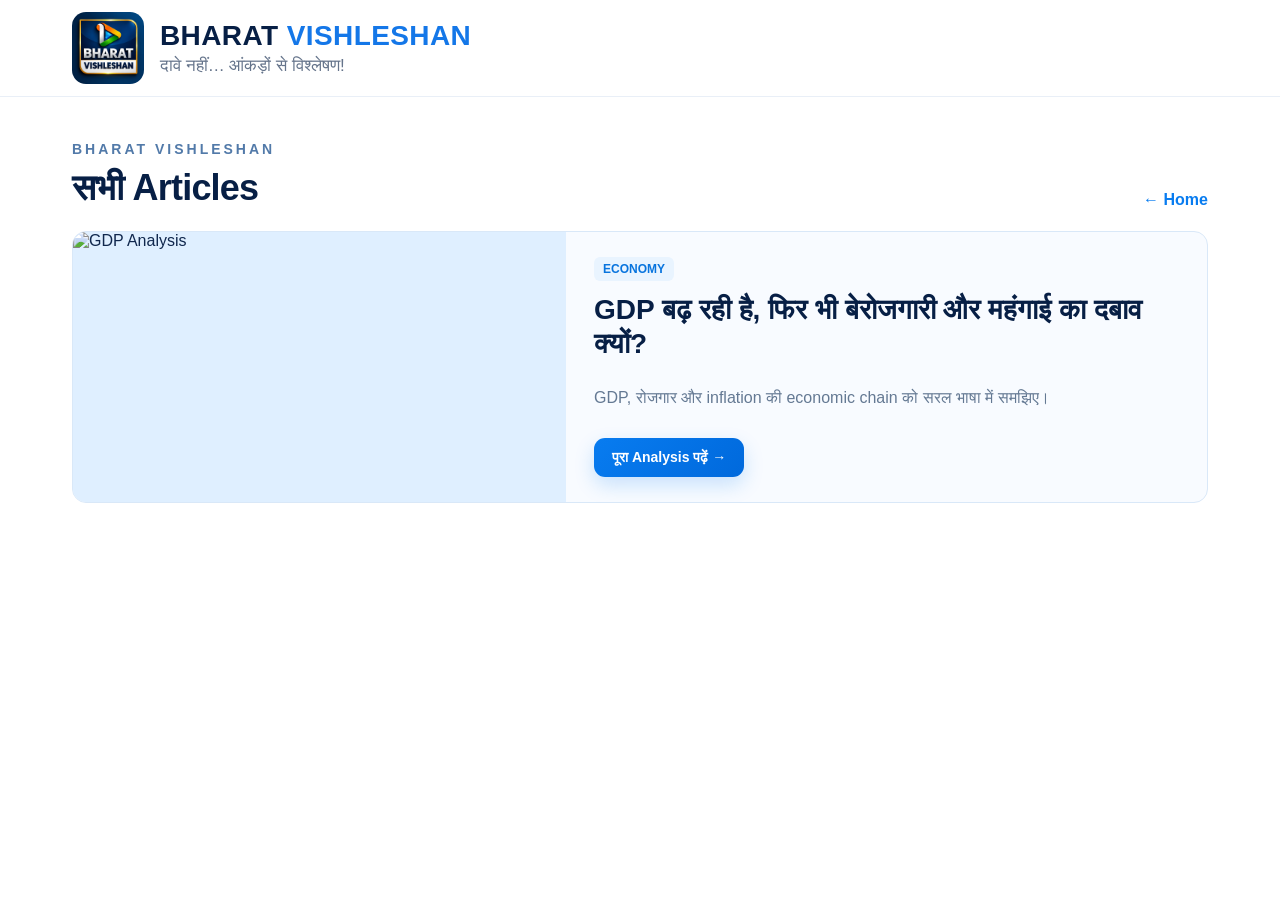
==== articles/index.html @ d0a3b606 "Add index.html for articles section" ====
<!DOCTYPE html>
<html lang="hi">
<head>
<meta charset="UTF-8">
<meta name="viewport" content="width=device-width, initial-scale=1.0">
<title>Articles | BHARAT VISHLESHAN</title>
<link rel="stylesheet" href="../style.css">
</head>

<body>

<header class="site-header">
  <div class="header-inner">

    <a class="brand" href="../index.html">
      <img src="../logo.png" alt="BHARAT VISHLESHAN">

      <div class="brand-copy">
        <strong>BHARAT <span>VISHLESHAN</span></strong>
        <small>दावे नहीं… आंकड़ों से विश्लेषण!</small>
      </div>
    </a>

  </div>
</header>

<main class="section">

  <div class="section-heading">
    <div>
      <div class="eyebrow">BHARAT VISHLESHAN</div>
      <h2>सभी Articles</h2>
    </div>

    <a href="../index.html">← Home</a>
  </div>

  <a class="featured" href="gdp-unemployment-inflation.html">

    <div class="featured-thumb">
      <img src="https://i.ytimg.com/vi/DchLDgko5l4/hqdefault.jpg"
           alt="GDP Analysis">
    </div>

    <div class="featured-copy">

      <span class="mini-label">ECONOMY</span>

      <h3>
        GDP बढ़ रही है, फिर भी बेरोजगारी और महंगाई का दबाव क्यों?
      </h3>

      <p>
        GDP, रोजगार और inflation की economic chain को
        सरल भाषा में समझिए।
      </p>

      <span class="primary-btn small">
        पूरा Analysis पढ़ें →
      </span>

    </div>

  </a>

</main>

</body>
  </html>
---- style.css ----
*{box-sizing:border-box}
:root{--navy:#071f45;--blue:#087cf0;--blue2:#0068df;--text:#10274d;--muted:#62728c;--line:#dfeaf7;--bg:#fff;--soft:#f6faff}
html{scroll-behavior:smooth}
body{margin:0;background:#fff;color:var(--text);font-family:Arial,"Noto Sans Devanagari","Noto Sans",sans-serif}
a{text-decoration:none;color:inherit}
.site-header{position:sticky;top:0;z-index:50;background:rgba(255,255,255,.96);backdrop-filter:blur(12px);border-bottom:1px solid #e9eff7}
.header-inner{max-width:1180px;margin:auto;min-height:94px;padding:12px 22px;display:flex;align-items:center;gap:24px}
.brand{display:flex;align-items:center;gap:16px;min-width:360px}
.brand img{width:72px;height:72px;object-fit:cover;border-radius:14px}
.brand-copy strong{display:block;font-size:28px;letter-spacing:.4px;color:var(--navy)}
.brand-copy strong span{color:#1477e8}
.brand-copy small{display:block;color:#65748b;font-size:17px;margin-top:4px}
.desktop-nav{display:flex;gap:24px;margin-left:auto}
.desktop-nav a{font-weight:700;color:#526681;font-size:15px}
.desktop-nav a:hover{color:var(--blue)}
.header-actions{display:flex;gap:8px}
.icon-btn{border:0;background:transparent;font-size:32px;color:var(--navy);cursor:pointer;width:42px;height:46px}
.menu-btn{font-size:30px}
.mobile-menu{display:none;max-width:1180px;margin:auto;padding:0 22px 16px}
.mobile-menu a{display:block;padding:13px 0;border-top:1px solid #edf2f8;font-weight:700}
.hero{background:linear-gradient(100deg,#fff 0%,#fff 46%,#eef7ff 100%);border-bottom:1px solid #edf4fb}
.hero-inner{max-width:1180px;margin:auto;min-height:430px;padding:54px 22px 32px;display:grid;grid-template-columns:1fr 1fr;align-items:center}
.hero-copy{position:relative;z-index:2}
.eyebrow{font-size:14px;letter-spacing:3px;color:#527aa9;font-weight:800;margin-bottom:10px}
.hero h1{font-size:58px;line-height:1.05;letter-spacing:-1.5px;margin:0 0 18px;color:var(--navy)}
.hero h1 span{color:#087cf0}
.hero p{max-width:570px;color:#68788f;font-size:20px;line-height:1.55;margin:0 0 22px}
.hero-buttons{display:flex;gap:16px;flex-wrap:wrap}
.primary-btn,.secondary-btn{display:inline-flex;align-items:center;justify-content:center;gap:10px;border-radius:11px;padding:14px 24px;font-weight:800;font-size:16px}
.primary-btn{background:linear-gradient(135deg,#087cf0,#0069dc);color:#fff;box-shadow:0 8px 20px rgba(8,124,240,.2)}
.secondary-btn{background:#fff;border:1px solid #c9ddf4;color:var(--navy)}
.secondary-btn b{color:#087cf0;font-size:20px}.play{font-size:13px}.yt{color:#f21f26;background:#fff;border-radius:6px;padding:2px 6px}
.chips{display:flex;gap:12px;flex-wrap:wrap;margin-top:20px}
.chips span{background:#edf6ff;border:1px solid #e0edfb;border-radius:999px;padding:8px 15px;color:#1871ce;font-size:14px;font-weight:700}
.hero-art{height:370px;display:flex;align-items:center;justify-content:center}
.hero-art img{width:100%;height:100%;object-fit:cover;object-position:center;border-radius:22px;mix-blend-mode:multiply}
.section{max-width:1180px;margin:auto;padding:44px 22px}
.section-heading{display:flex;align-items:flex-end;justify-content:space-between;gap:20px;margin-bottom:22px}
.section-heading h2{font-size:36px;margin:0;color:var(--navy);letter-spacing:-.8px}
.section-heading>a{color:#087cf0;font-weight:800;white-space:nowrap}
.category-grid{display:grid;grid-template-columns:repeat(3,1fr);gap:16px}
.cat-card{min-height:132px;border:1px solid var(--line);border-radius:12px;padding:18px 20px;position:relative;transition:.2s}
.cat-card:hover{transform:translateY(-3px);box-shadow:0 12px 28px rgba(16,39,77,.08)}
.cat-icon{width:44px;height:44px;display:grid;place-items:center;border-radius:12px;font-size:22px;font-weight:900;margin-bottom:10px}
.cat-card strong{display:block;font-size:20px;color:var(--navy)}
.cat-card p{margin:4px 35px 0 0;color:#68809f;font-size:14px;line-height:1.35}
.cat-card>b{position:absolute;right:18px;bottom:18px;color:#1676dc;font-size:24px}
.cat-blue{background:#f6fbff}.cat-blue .cat-icon{background:#d8edff;color:#087cf0}
.cat-green{background:#f7fcf7}.cat-green .cat-icon{background:#dff6df;color:#188c3c}
.cat-red{background:#fff8f8}.cat-red .cat-icon{background:#ffe0e0;color:#e21f2f}
.cat-purple{background:#faf8ff}.cat-purple .cat-icon{background:#e8dcff;color:#6a2be8}
.cat-orange{background:#fffaf3}.cat-orange .cat-icon{background:#ffe8c4;color:#d97706}
.cat-cyan{background:#f4fdff}.cat-cyan .cat-icon{background:#d9f6fb;color:#0087a5}
.analysis-section{padding-top:28px}
.featured{display:grid;grid-template-columns:1fr 1.3fr;border:1px solid #d9e8f8;border-radius:14px;overflow:hidden;background:#f8fbff}
.featured-thumb{position:relative;min-height:270px;background:#dfefff}
.featured-thumb img{width:100%;height:100%;object-fit:cover;display:block}
.duration{position:absolute;right:10px;bottom:10px;background:rgba(0,0,0,.8);color:#fff;border-radius:6px;padding:4px 7px;font-size:12px;font-weight:700}
.featured-copy{padding:25px 28px;display:flex;flex-direction:column;align-items:flex-start}
.mini-label{background:#e9f4ff;color:#0874de;padding:5px 9px;border-radius:6px;font-size:12px;font-weight:800}
.featured-copy h3{font-size:28px;line-height:1.2;margin:12px 0;color:var(--navy)}
.meta{font-size:14px;color:#6680a0}.meta span{color:#087cf0}
.featured-copy p{color:#647993;line-height:1.55;margin:14px 0 18px}
.primary-btn.small{padding:11px 18px;margin-top:auto;font-size:14px}
.video-grid{display:grid;grid-template-columns:repeat(3,1fr);gap:18px}
.video-card{border:1px solid #e0e9f4;border-radius:12px;overflow:hidden;background:#fff;transition:.2s}
.video-card:hover{transform:translateY(-3px);box-shadow:0 12px 25px rgba(16,39,77,.08)}
.thumb{height:170px;position:relative;background:#dceeff;overflow:hidden}
.thumb img{width:100%;height:100%;object-fit:cover}
.video-card h3{font-size:17px;line-height:1.3;margin:12px 13px 6px;color:var(--navy)}
.video-card p{font-size:13px;color:#68809e;margin:0 13px 15px}
.placeholder{display:grid;place-items:center;color:#fff;font-size:26px;text-align:center;font-weight:700;line-height:1.15}
.placeholder i{position:absolute;right:12px;bottom:10px;background:#f11d26;border-radius:6px;padding:5px 8px;font-style:normal;font-size:12px}
.thumb-rbi{background:linear-gradient(135deg,#061c48,#1174dc,#f2b230)}
.thumb-market{background:linear-gradient(135deg,#071b40,#083e91,#d38c22)}
.placeholder span{padding:10px;text-shadow:0 2px 4px rgba(0,0,0,.35)}
.subscribe-strip{max-width:1180px;margin:4px auto 44px;padding:15px 22px;background:#eaf5ff;border-radius:12px;display:flex;align-items:center;gap:16px}
.yt-big{width:44px;height:32px;border-radius:9px;background:#ff151d;color:#fff;display:grid;place-items:center;font-size:18px}
.subscribe-strip strong{display:block;font-size:16px}.subscribe-strip small{display:block;color:#6c819b;margin-top:3px}
.subscribe-strip>a{margin-left:auto;background:#ff1e2b;color:#fff;border-radius:10px;padding:12px 22px;font-weight:800}
.about{border-top:1px solid #edf2f8;text-align:center;max-width:900px}
.about h2{font-size:36px;margin:0 0 10px}.about p{color:#657a95;line-height:1.7}
footer{border-top:1px solid #e7eef6;padding:25px 22px;max-width:1180px;margin:auto;display:flex;align-items:center;gap:24px;flex-wrap:wrap}
.footer-brand{display:flex;align-items:center;gap:10px;margin-right:auto}.footer-brand img{width:42px;height:42px;border-radius:8px}.footer-brand strong{color:var(--navy)}
.footer-links{display:flex;gap:18px;color:#55708f;font-weight:700;font-size:14px}
footer small{width:100%;color:#8a99ab}
.search-box{position:fixed;right:22px;top:82px;z-index:100;width:min(420px,calc(100vw - 44px));background:#fff;border:1px solid #d9e5f2;box-shadow:0 18px 50px rgba(5,28,66,.16);border-radius:14px;padding:12px}
.search-box input{width:calc(100% - 42px);border:0;outline:0;font-size:16px;padding:10px}.search-box button{float:right;border:0;background:#edf4fb;border-radius:8px;font-size:20px}.search-box div{clear:both;padding:10px;color:#72849b;font-size:13px}
@media(max-width:900px){.desktop-nav{display:none}.brand{min-width:0}.header-inner{min-height:82px}.brand img{width:60px;height:60px}.brand-copy strong{font-size:22px}.brand-copy small{font-size:13px}.hero-inner{grid-template-columns:1fr;padding-top:35px}.hero h1{font-size:47px}.hero-art{height:260px}.category-grid{grid-template-columns:repeat(2,1fr)}.featured{grid-template-columns:1fr}.featured-thumb{min-height:230px}.video-grid{grid-template-columns:1fr 1fr}}
@media(max-width:600px){.header-inner{padding:10px 14px}.brand{gap:10px}.brand img{width:52px;height:52px;border-radius:11px}.brand-copy strong{font-size:18px}.brand-copy small{font-size:11px}.icon-btn{font-size:28px;width:36px}.hero-inner{padding:30px 16px 24px}.hero h1{font-size:40px;letter-spacing:-1px}.hero p{font-size:16px}.hero-art{height:205px;margin-top:4px}.hero-buttons{gap:10px}.primary-btn,.secondary-btn{padding:12px 15px;font-size:14px}.chips{gap:7px}.chips span{font-size:12px;padding:7px 10px}.section{padding:32px 16px}.section-heading h2{font-size:30px}.eyebrow{font-size:11px;letter-spacing:2.2px}.category-grid,.video-grid{grid-template-columns:1fr}.cat-card{min-height:120px}.featured-copy{padding:20px}.featured-copy h3{font-size:24px}.thumb{height:190px}.subscribe-strip{margin:0 16px 32px;padding:14px;align-items:flex-start;flex-wrap:wrap}.subscribe-strip>a{margin-left:60px}.footer-links{width:100%;flex-wrap:wrap}}
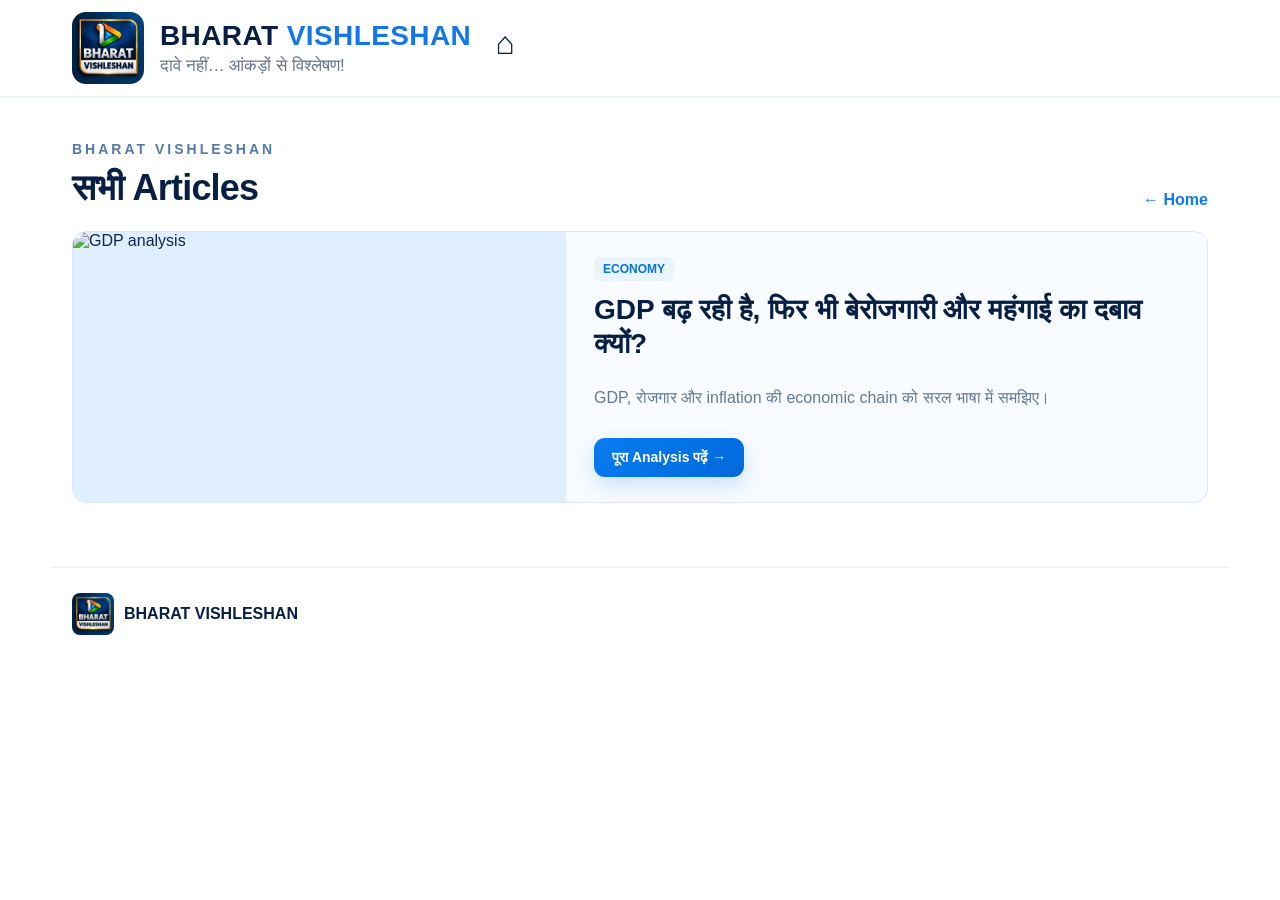
==== commit ced61176: "Add files via upload" ====
--- a/articles/index.html
+++ b/articles/index.html
@@ -1,69 +1,5 @@
-<!DOCTYPE html>
-<html lang="hi">
-<head>
-<meta charset="UTF-8">
-<meta name="viewport" content="width=device-width, initial-scale=1.0">
-<title>Articles | BHARAT VISHLESHAN</title>
-<link rel="stylesheet" href="../style.css">
-</head>
-
-<body>
-
-<header class="site-header">
-  <div class="header-inner">
-
-    <a class="brand" href="../index.html">
-      <img src="../logo.png" alt="BHARAT VISHLESHAN">
-
-      <div class="brand-copy">
-        <strong>BHARAT <span>VISHLESHAN</span></strong>
-        <small>दावे नहीं… आंकड़ों से विश्लेषण!</small>
-      </div>
-    </a>
-
-  </div>
-</header>
-
-<main class="section">
-
-  <div class="section-heading">
-    <div>
-      <div class="eyebrow">BHARAT VISHLESHAN</div>
-      <h2>सभी Articles</h2>
-    </div>
-
-    <a href="../index.html">← Home</a>
-  </div>
-
-  <a class="featured" href="gdp-unemployment-inflation.html">
-
-    <div class="featured-thumb">
-      <img src="https://i.ytimg.com/vi/DchLDgko5l4/hqdefault.jpg"
-           alt="GDP Analysis">
-    </div>
-
-    <div class="featured-copy">
-
-      <span class="mini-label">ECONOMY</span>
-
-      <h3>
-        GDP बढ़ रही है, फिर भी बेरोजगारी और महंगाई का दबाव क्यों?
-      </h3>
-
-      <p>
-        GDP, रोजगार और inflation की economic chain को
-        सरल भाषा में समझिए।
-      </p>
-
-      <span class="primary-btn small">
-        पूरा Analysis पढ़ें →
-      </span>
-
-    </div>
-
-  </a>
-
-</main>
-
-</body>
-  </html>
+<!doctype html><html lang="hi"><head><meta charset="utf-8"><meta name="viewport" content="width=device-width,initial-scale=1"><title>Articles | BHARAT VISHLESHAN</title><link rel="stylesheet" href="../style.css"></head><body>
+<header class="site-header"><div class="header-inner"><a class="brand" href="../index.html"><img src="../logo.png" alt="BHARAT VISHLESHAN"><div class="brand-copy"><strong>BHARAT <span>VISHLESHAN</span></strong><small>दावे नहीं… आंकड़ों से विश्लेषण!</small></div></a><div class="header-actions"><a class="icon-btn" href="../index.html">⌂</a></div></div></header>
+<main class="section"><div class="section-heading"><div><div class="eyebrow">BHARAT VISHLESHAN</div><h2>सभी Articles</h2></div><a href="../index.html">← Home</a></div>
+<a class="featured" style="display:grid;margin-bottom:20px" href="gdp-unemployment-inflation.html"><div class="featured-thumb"><img src="https://i.ytimg.com/vi/DchLDgko5l4/hqdefault.jpg" alt="GDP analysis"></div><div class="featured-copy"><span class="mini-label">ECONOMY</span><h3>GDP बढ़ रही है, फिर भी बेरोजगारी और महंगाई का दबाव क्यों?</h3><p>GDP, रोजगार और inflation की economic chain को सरल भाषा में समझिए।</p><span class="primary-btn small">पूरा Analysis पढ़ें →</span></div></a>
+</main><footer><div class="footer-brand"><img src="../logo.png" alt=""><strong>BHARAT VISHLESHAN</strong></div></footer></body></html>
